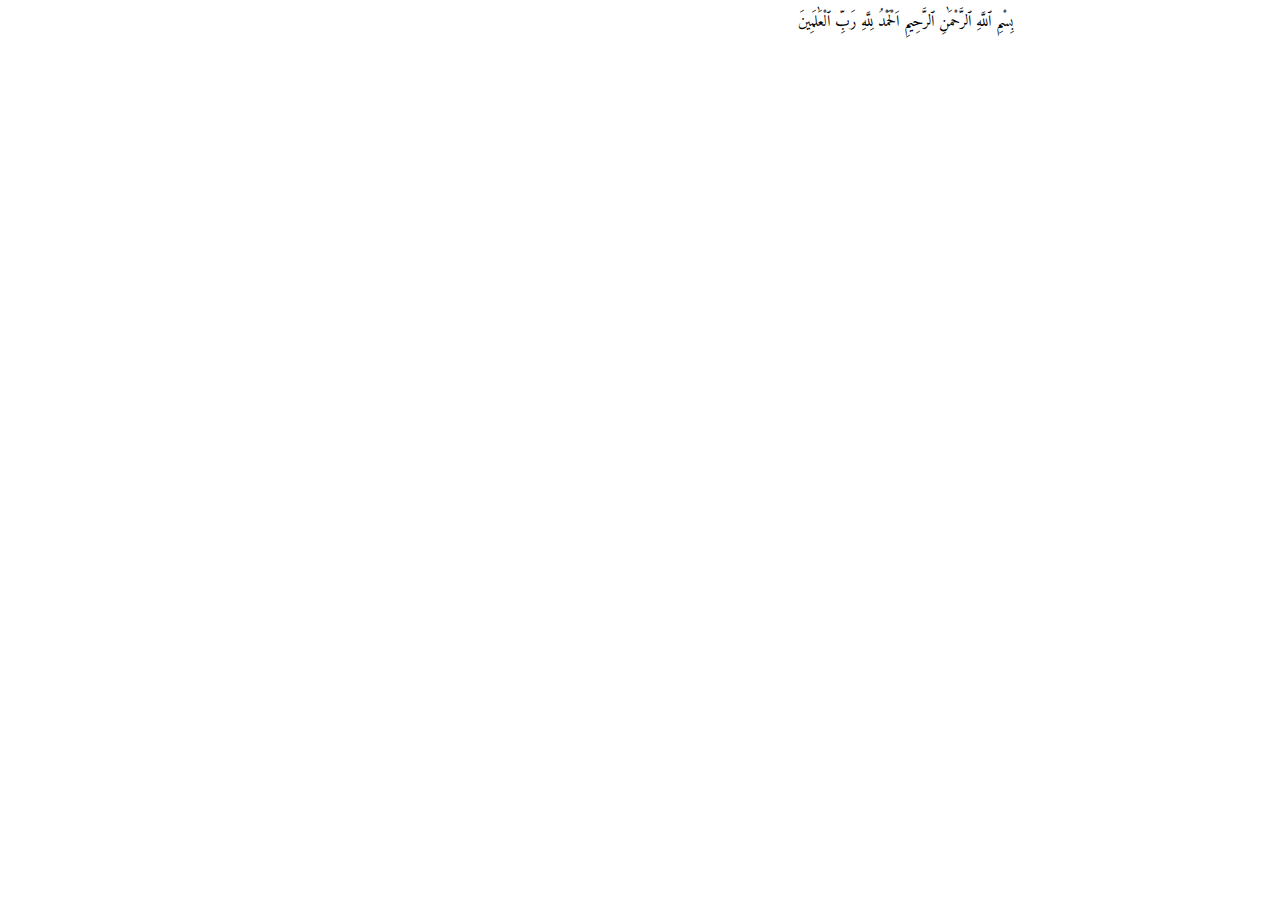
==== irobquran.html @ 409a2c4f "nambah modul irob quran" ====
<!DOCTYPE html>
<html lang="en">

<head>
    <meta charset="UTF-8">
    <meta name="viewport" content="width=device-width, initial-scale=1.0">
    <title>Document</title>
    <link rel="stylesheet" href="irobquran.css">
</head>

<body>
    <div class="surat">
        <div class="ayat">
            <span class="irob">بِسْمِ
                <span class="irobteks">جر و مجرور, مضاف</span>
            </span>
            <span class="irob">ٱللَّهِ 
                <span class="irobteks">مضاف اليه</span>
            </span>
            <span class="irob">ٱلرَّحْمَٰنِ 
                <span class="irobteks">نعت</span>
            </span>
            <span class="irob">ٱلرَّحِيمِ
                <span class="irobteks">نعت</span>
            </span>
        </div>
        <div class="ayat">
            <span class="irob">اَلْحَمْدُ
                <span class="irobteks">مبتدأ</span>
            </span>
            <span class="irob">لِلَّهِ
                <span class="irobteks">جر و مجرور, خبر المبتدأ</span>
            </span>
            <span class="irob">رَبِّ
                <span class="irobteks">مضاف, نعت</span>
            </span>
            <span class="irob">ٱلْعَٰلَمِينَ
                <span class="irobteks">مضاف اليه</span>
            </span>
        </div>
    </div>
</body>
<script src="irobquran.js"></script>

</html>
---- irobquran.css ----
@import url('https://fonts.googleapis.com/css2?family=Amiri&display=swap');
.surat{
    text-align: center;
    font-family: 'Amiri', serif;
    width: 80%;
}
.ayat .irob{
    float: right;
    padding-right: 5px;
    cursor: pointer;
}
.ayat span:hover, .ayat span:focus{
    color: yellowgreen;
}
.irob{
    position: relative;
    display: inline-block;
}
.irob .irobteks{
    visibility: hidden;
    width: 120px;
    background-color: yellowgreen;
    color: whitesmoke;
    text-align: center;
    border-radius: 5px;
    padding: 5px 0px;

    position: absolute;
    z-index: 1;
    top: 100%;
    left: 50%;
    margin-left: -60px;
}
.irob:hover .irobteks{
    visibility: visible;
}
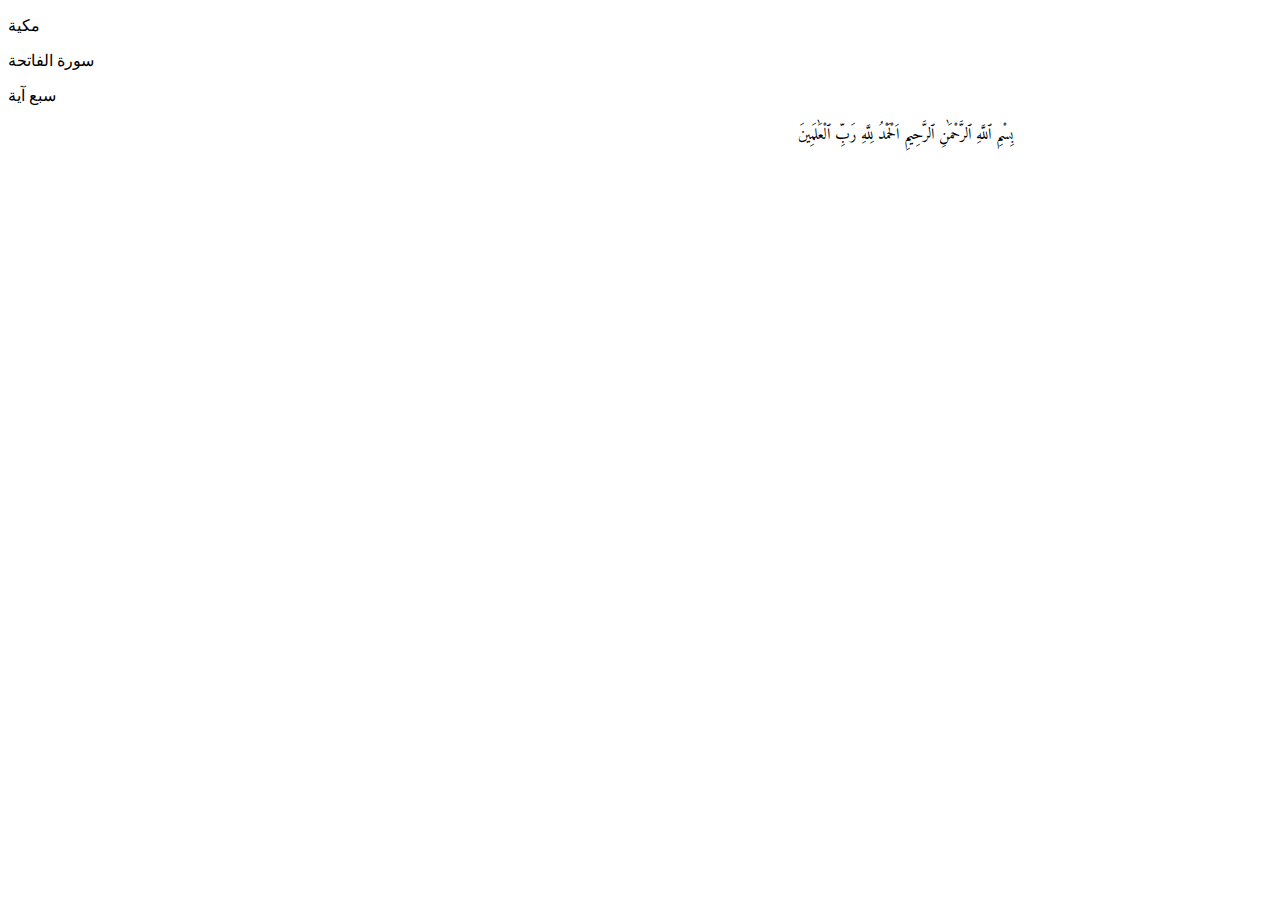
==== commit 5c77ba01: "menambh pitur di irib aiquran" ====
--- a/irobquran.html
+++ b/irobquran.html
@@ -9,6 +9,17 @@
 </head>
 
 <body>
+    <div class="ro">
+        <div class="manjal">
+            <p>مكية</p>
+        </div>
+        <div class="ism">
+            <p>سورة الفاتحة</p>
+        </div>
+        <div class="adad">
+            <p>سبع آية</p>
+        </div>
+    </div>
     <div class="surat">
         <div class="ayat">
             <span class="irob">بِسْمِ
